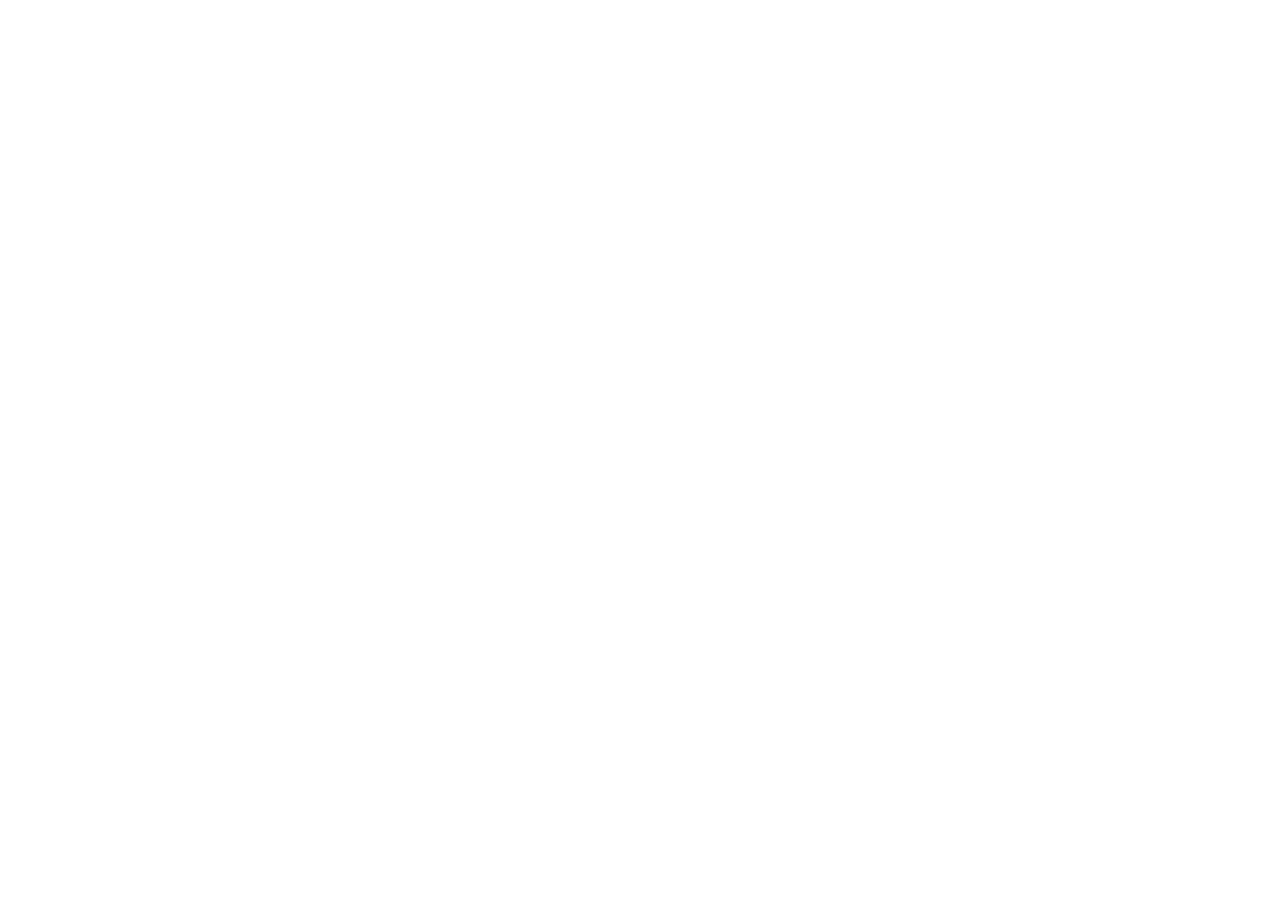
==== start-the-stop-watch/index.html @ ae51e7e7 "Created an index.html for the markup #1" ====
<!DOCTYPE html>
<html lang="en">
<head>
  <meta charset="UTF-8">
  <meta name="viewport" content="width=device-width, initial-scale=1.0">
  <meta http-equiv="X-UA-Compatible" content="ie=edge">
  <title>Start the Stop Watch</title>
</head>
<body>

</body>
</html>
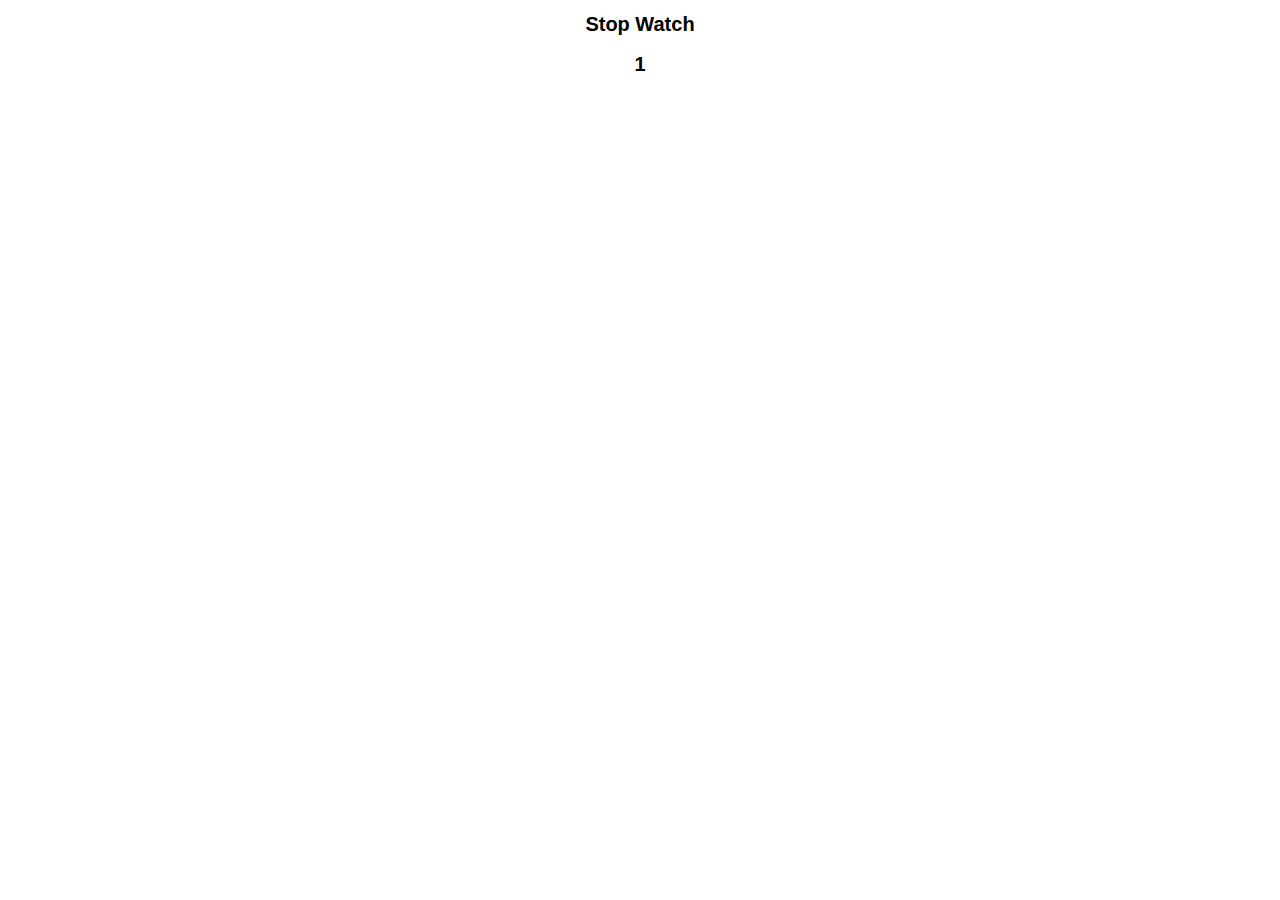
==== commit e29ad20b: "Added elapsed time to the index.html and styled it #1" ====
--- a/start-the-stop-watch/index.html
+++ b/start-the-stop-watch/index.html
@@ -1,12 +1,14 @@
 <!DOCTYPE html>
 <html lang="en">
 <head>
-  <meta charset="UTF-8">
-  <meta name="viewport" content="width=device-width, initial-scale=1.0">
-  <meta http-equiv="X-UA-Compatible" content="ie=edge">
+  <meta charset="UTF-8" />
+  <meta name="viewport" content="width=device-width, initial-scale=1.0" />
+  <meta http-equiv="X-UA-Compatible" content="ie=edge" />
+  <link rel="stylesheet" href="styles.css" />
   <title>Start the Stop Watch</title>
 </head>
 <body>
-
+  <h1>Stop Watch</h1>
+  <h2>1</h2>
 </body>
 </html>
--- a/start-the-stop-watch/styles.css
+++ b/start-the-stop-watch/styles.css
@@ -0,0 +1,14 @@
+* {
+  color: black;
+  background-color: white;
+}
+
+body {
+  font-family: sans-serif;
+  text-align: center;
+}
+
+h1,
+h2 {
+  font-size: 20px;
+}
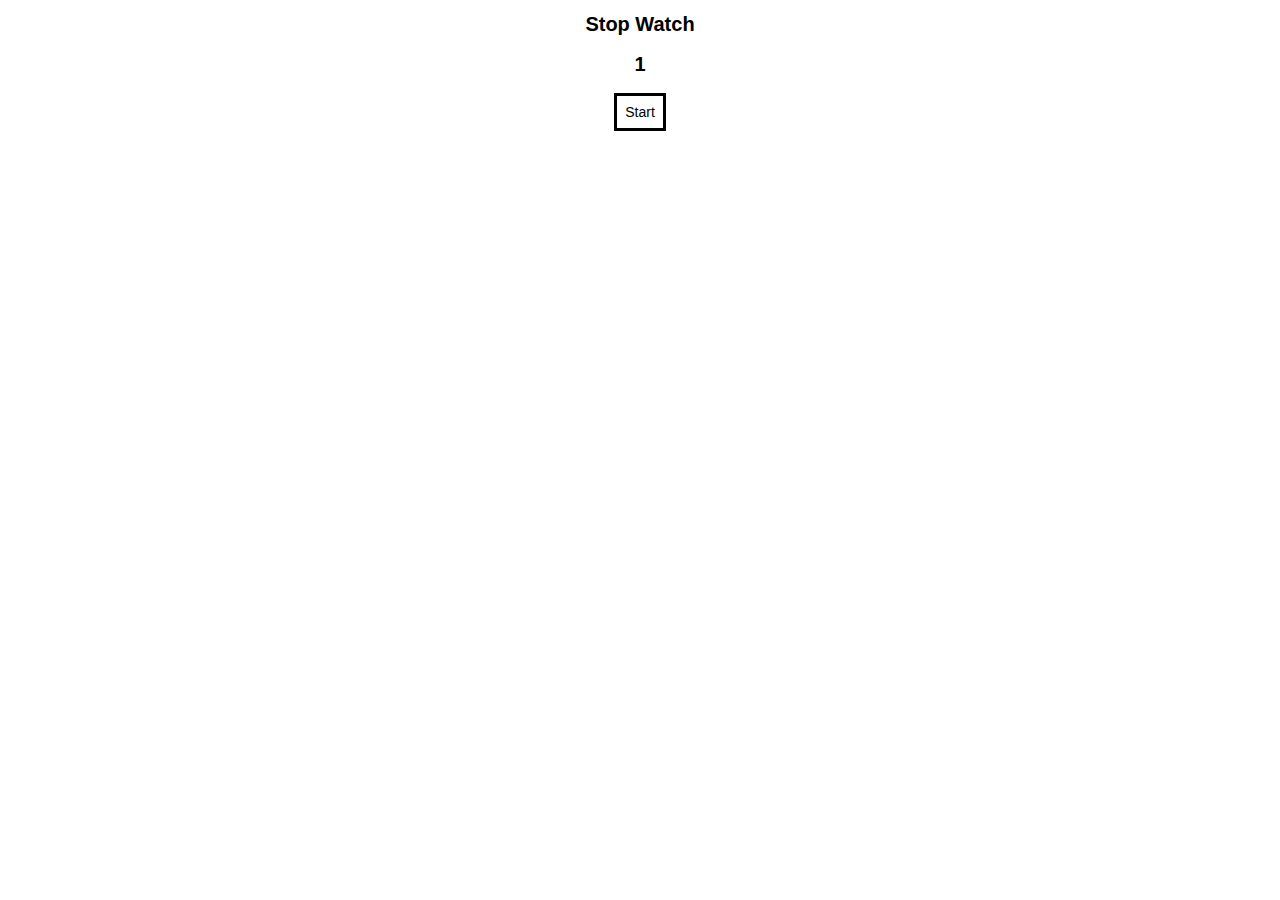
==== commit 898276b5: "Added a start button and styled it #1" ====
--- a/start-the-stop-watch/index.html
+++ b/start-the-stop-watch/index.html
@@ -10,5 +10,6 @@
 <body>
   <h1>Stop Watch</h1>
   <h2>1</h2>
+  <button>Start</button>
 </body>
 </html>
--- a/start-the-stop-watch/styles.css
+++ b/start-the-stop-watch/styles.css
@@ -12,3 +12,9 @@
 h2 {
   font-size: 20px;
 }
+
+button {
+  font-size: 14px;
+  padding: .5rem;
+  border: .2rem solid;
+}
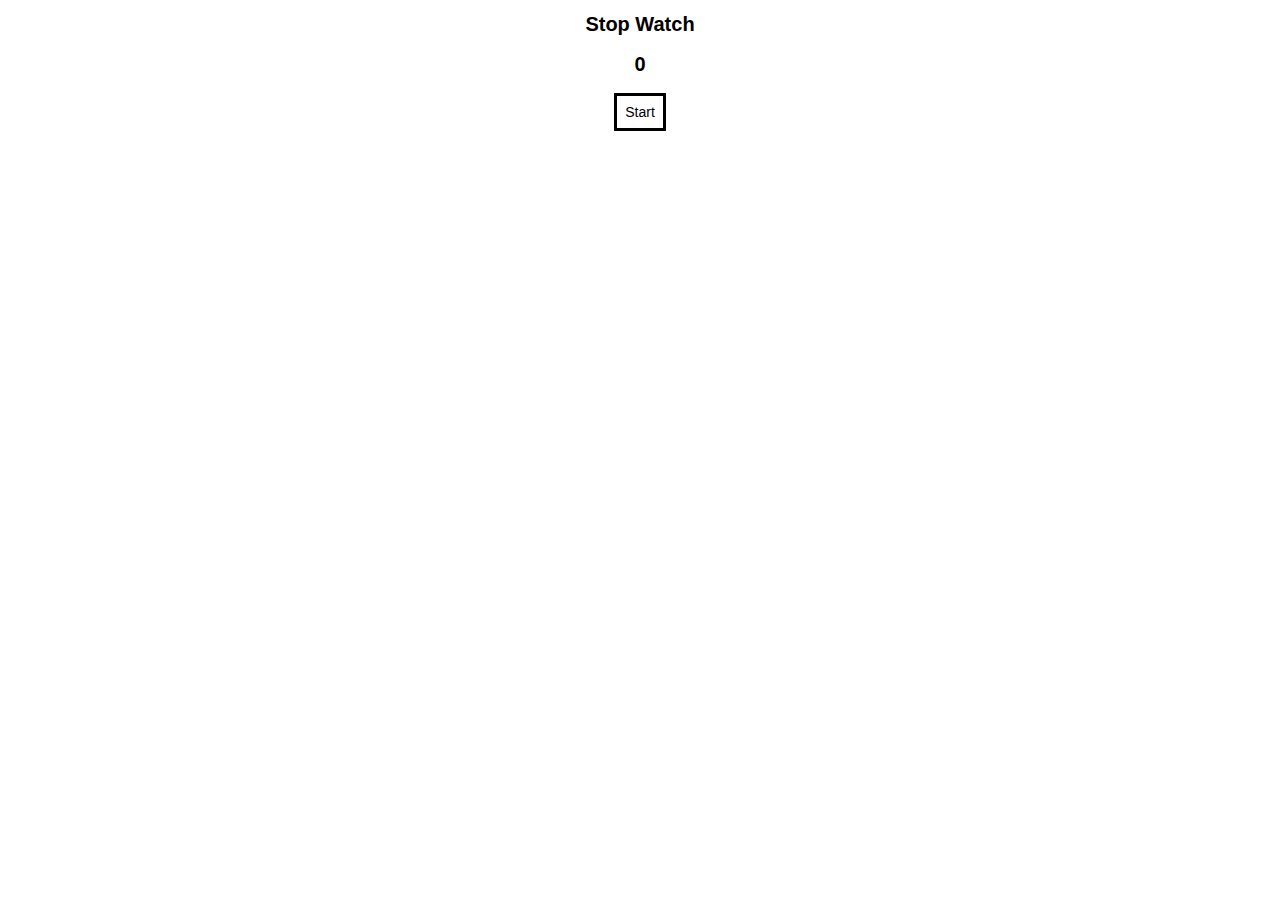
==== commit f6cbe3e3: "Defined a function that updates the elapsed seconds #1" ====
--- a/start-the-stop-watch/index.html
+++ b/start-the-stop-watch/index.html
@@ -9,7 +9,8 @@
 </head>
 <body>
   <h1>Stop Watch</h1>
-  <h2>1</h2>
-  <button>Start</button>
+  <h2 id="time">0</h2>
+  <button id="button">Start</button>
+  <script src="main.js"></script>
 </body>
 </html>
